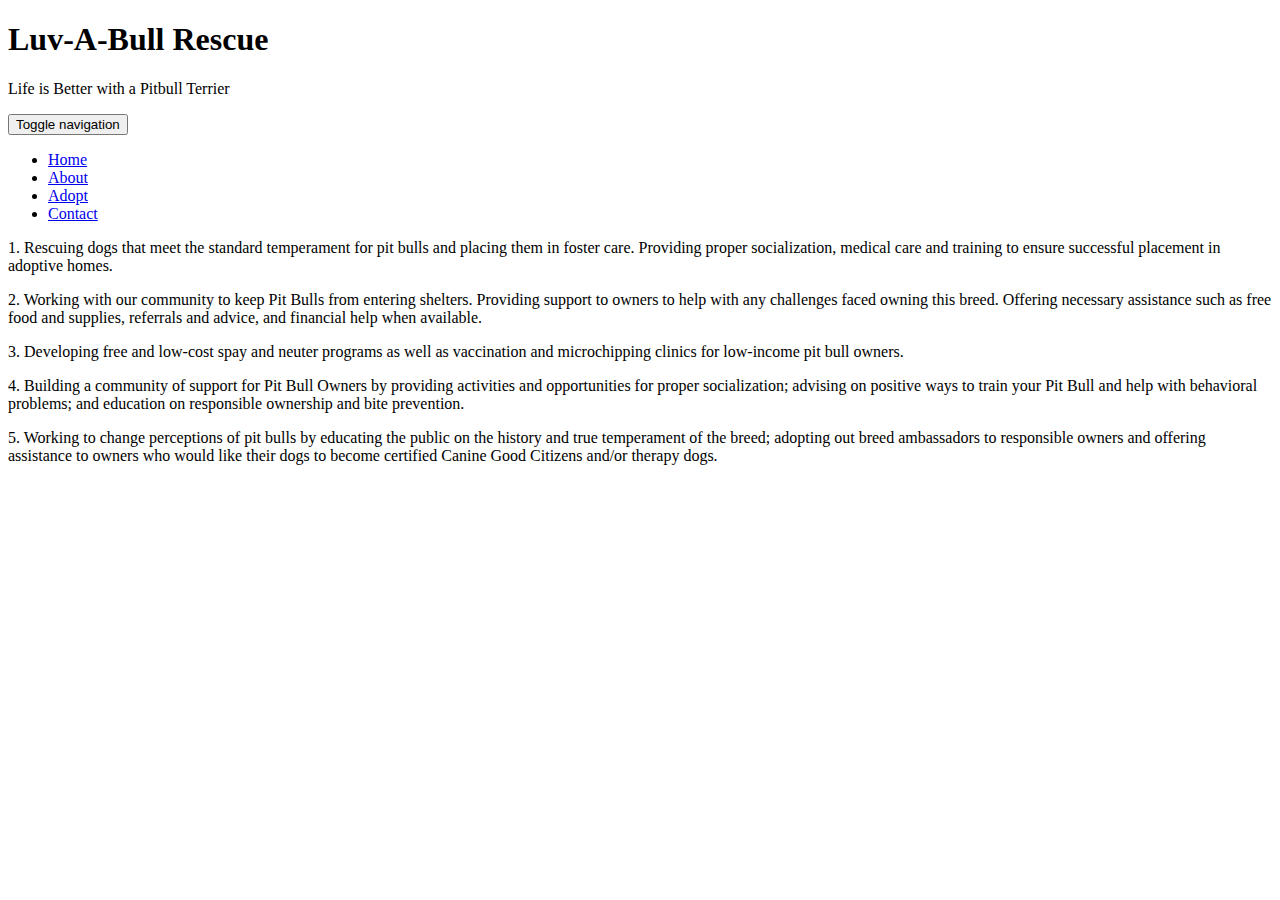
==== about.html @ 07a66e6f "initial commit" ====
<!DOCTYPE html>
<html>
  <head>
    <meta charset="utf-8">
    <!-- Importing Bootstrap -->
    <link rel="stylesheet" href="https://maxcdn.bootstrapcdn.com/bootstrap/3.3.6/css/bootstrap.min.css" integrity="sha384-1q8mTJOASx8j1Au+a5WDVnPi2lkFfwwEAa8hDDdjZlpLegxhjVME1fgjWPGmkzs7" crossorigin="anonymous">
    <link rel="stylesheet" href="main.css" />
    <title>Luv-A-Bull Rescue</title>
  </head>
  <body>
    <div class="container">
      <div class="row">
        <div class="page-header col-lg-12 col-md-12 col-sm-12 col-xs-12">
          <div>
            <h1>Luv-A-Bull Rescue</h1>
            <p>Life is Better with a Pitbull Terrier</p>
          </div>
          <!-- <div class="logo">
            <img src="pitbull-silhouette-clipart-1.jpg" alt="logo" />
          </div> -->
        </div>
        <!-- Static navbar -->
      <nav class="navbar">
        <div class="container-fluid">
          <div class="navbar-header">
            <button type="button" class="navbar-toggle collapsed" data-toggle="collapse" data-target="#navbar" aria-expanded="false" aria-controls="navbar">
              <span class="sr-only">Toggle navigation</span>
              <span class="icon-bar"></span>
              <span class="icon-bar"></span>
              <span class="icon-bar"></span>
            </button>
            <!-- <a class="navbar-brand" href="#">Welcome</a> -->
          </div>
          <div id="navbar" class="navbar-collapse collapse">
            <ul class="nav navbar-nav">
              <li class="active"><a href="index.html">Home</a></li>
              <li><a href="about.html">About</a></li>
              <li><a href="adopt.html">Adopt</a></li>
              <li><a href="contact.html">Contact</a></li>
            </ul>
          </div><!--/.nav-collapse -->
        </div><!--/.container-fluid -->
      </nav>
  <body>
    <div class="about">
      <p>1. Rescuing dogs that meet the standard temperament for pit bulls and placing them in foster care. Providing proper socialization, medical care and training to ensure successful placement in adoptive homes.</p>

      <p>2. Working with our community to keep Pit Bulls from entering shelters. Providing support to owners to help with any challenges faced owning this breed. Offering necessary assistance such as free food and supplies, referrals and advice, and financial help when available.</p>

      <p>3. Developing free and low-cost spay and neuter programs as well as vaccination and microchipping clinics for low-income pit bull owners.</p>

      <p>4. Building a community of support for Pit Bull Owners by providing activities and opportunities for proper socialization; advising on positive ways to train your Pit Bull and help with behavioral problems; and education on responsible ownership and bite prevention.</p>

      <p>5. Working to change perceptions of pit bulls by educating the public on the history and true temperament of the breed; adopting out breed ambassadors to responsible owners and offering assistance to owners who would like their dogs to become certified Canine Good Citizens and/or therapy dogs.</p>
    </div>
  </body>
</html>
---- main.css ----
.logo {
	position: relative;
	float: right;
	display: inline-block;
}

.logo img {
	max-width: 180px;
	max-height: 180px;
	padding-bottom: 0px;
	margin-top: 0px;
}

.col-lg-4 {
	margin: 1.5em;
	width: 300px;
	height: 300px;
	background-position: center;
	background-repeat: no-repeat;
	padding: .75em;
}
.col-lg-4 p {
	/*text-shadow: white;*/
	background-color: rgba(255, 255, 255, 0.5);
	font-size: 2em;
	font-family: Impact;
	font-weight: bold;
	width: auto;
	padding: .25em;
	display:inline-block;
}

#linda {
	background-image: url(DOGGIEZ/linda.png);
}

#luke {
	background-image: url(DOGGIEZ/luke.png);
}

#ray {
	background-image: url(DOGGIEZ/ray.png);
}

#skippy {
	background-image: url(DOGGIEZ/skippy.png);
}

#maggie {
	background-image: url(DOGGIEZ/maggie.png);
}

#tony {
	background-image: url(DOGGIEZ/tony.png);
}
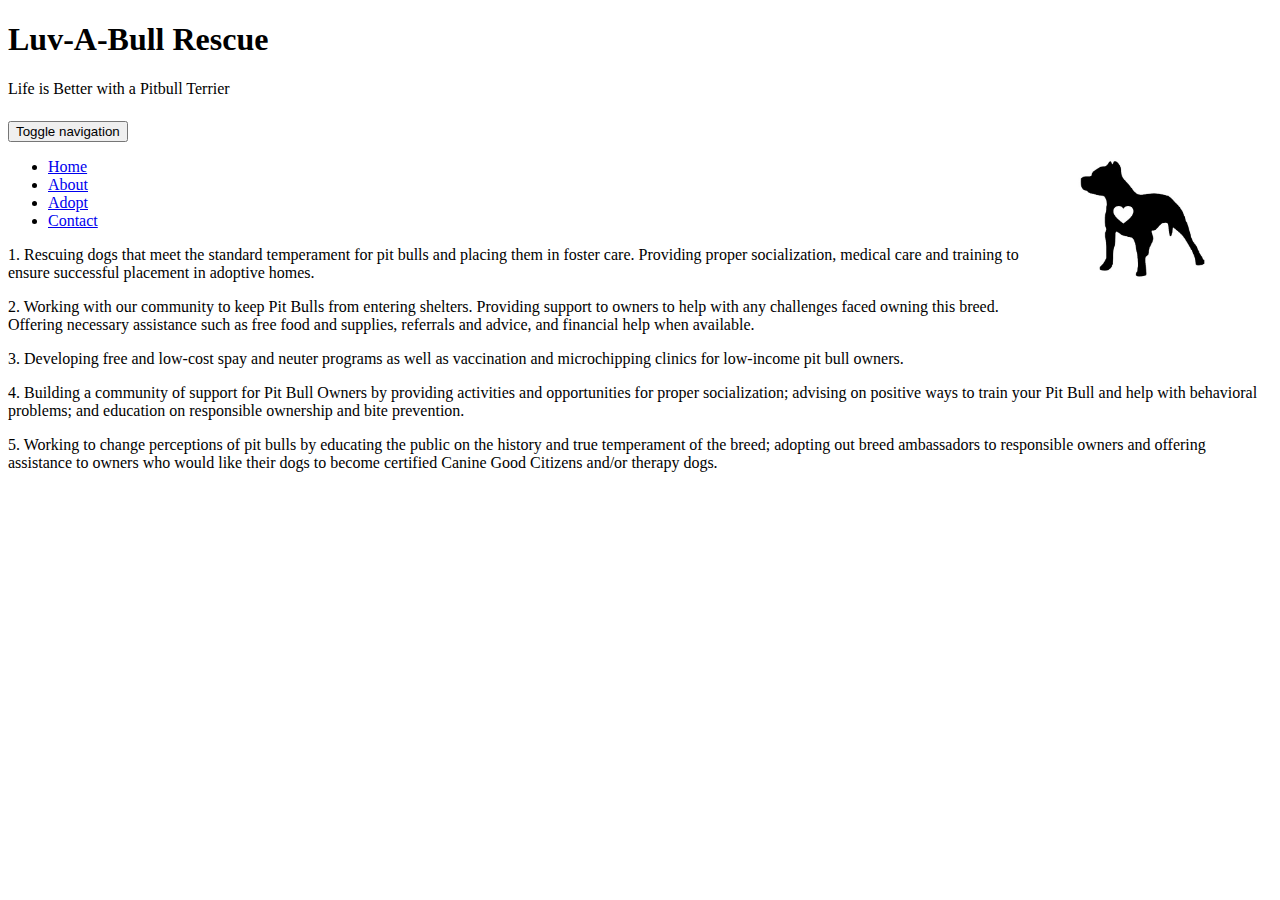
==== commit 31bd77fa: "Merge pull request #4 from b4ux1t3/master" ====
--- a/about.html
+++ b/about.html
@@ -10,14 +10,15 @@
   <body>
     <div class="container">
       <div class="row">
-        <div class="page-header col-lg-12 col-md-12 col-sm-12 col-xs-12">
+        <div class="page-header col-lg-7 col-md-7 col-sm-7 col-xs-7">
           <div>
             <h1>Luv-A-Bull Rescue</h1>
             <p>Life is Better with a Pitbull Terrier</p>
           </div>
-          <!-- <div class="logo">
-            <img src="pitbull-silhouette-clipart-1.jpg" alt="logo" />
-          </div> -->
+        </div>
+         <!-- Logo -->
+        <div class="logo col-lg-4 ">
+           <img src="pitbull-silhouette-clipart-1.jpg" alt="logo"  class="img-responsive" />
         </div>
         <!-- Static navbar -->
       <nav class="navbar">
--- a/main.css
+++ b/main.css
@@ -1,7 +1,6 @@
 .logo {
 	position: relative;
 	float: right;
-	display: inline-block;
 }
 
 .logo img {
@@ -11,10 +10,16 @@
 	margin-top: 0px;
 }
 
+.img-responsive{
+	float: right;
+	max-width: 10%;
+	position: relative;
+}
+.page-header{
+	height: 100px;
+}
 .col-lg-4 {
 	margin: 1.5em;
-	width: 300px;
-	height: 300px;
 	background-position: center;
 	background-repeat: no-repeat;
 	padding: .75em;
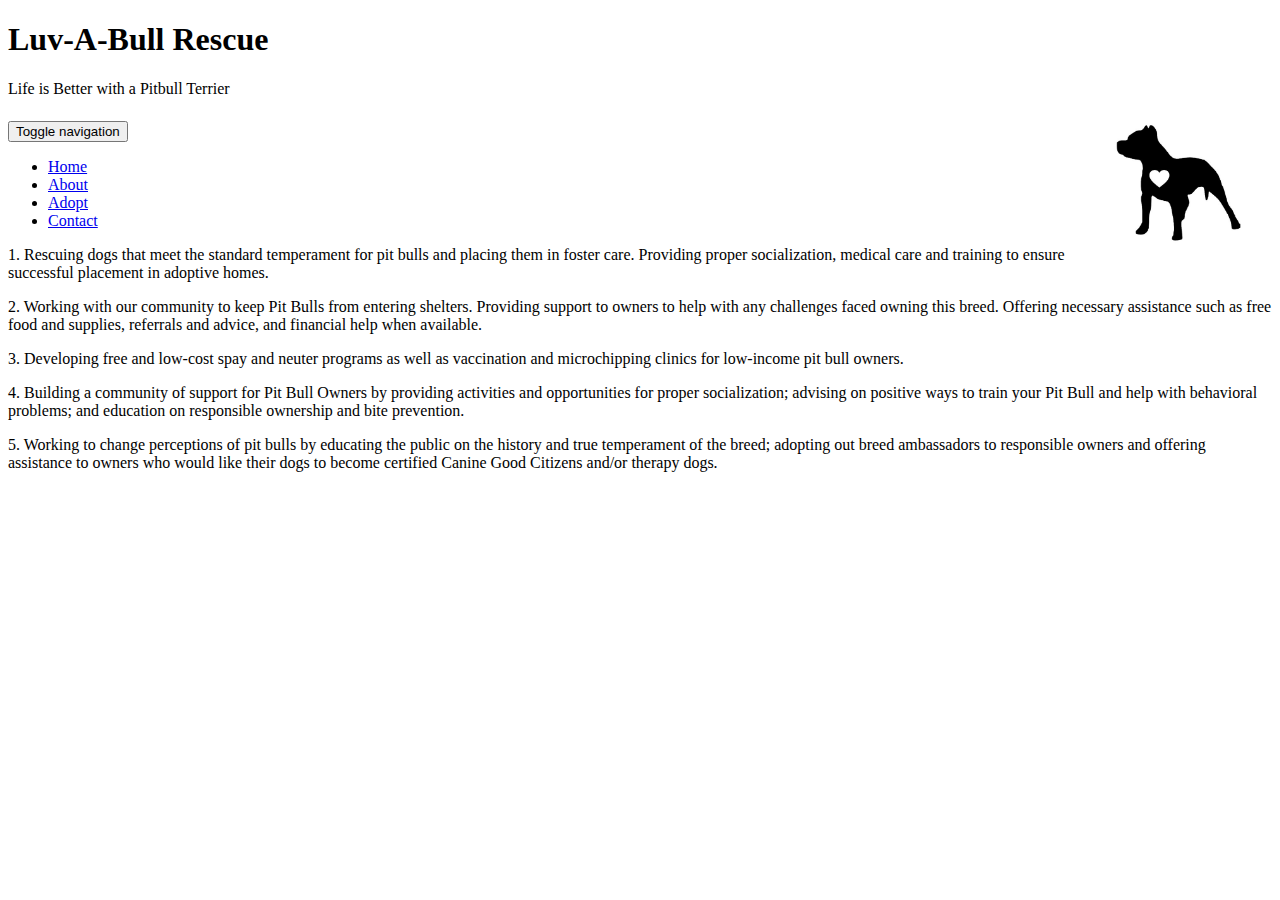
==== commit a3fcb084: "Final commit" ====
--- a/about.html
+++ b/about.html
@@ -18,7 +18,7 @@
         </div>
          <!-- Logo -->
         <div class="logo col-lg-4 ">
-           <img src="pitbull-silhouette-clipart-1.jpg" alt="logo"  class="img-responsive" />
+           <img src="logo.jpg" alt="logo"  class="img-responsive" />
         </div>
         <!-- Static navbar -->
       <nav class="navbar">
--- a/main.css
+++ b/main.css
@@ -18,13 +18,15 @@
 .page-header{
 	height: 100px;
 }
-.col-lg-4 {
+.col-lg-3 {
 	margin: 1.5em;
 	background-position: center;
 	background-repeat: no-repeat;
 	padding: .75em;
+	height: 300px;
+	width: 300px;
 }
-.col-lg-4 p {
+.col-lg-3 p {
 	/*text-shadow: white;*/
 	background-color: rgba(255, 255, 255, 0.5);
 	font-size: 2em;
@@ -36,25 +38,25 @@
 }
 
 #linda {
-	background-image: url(DOGGIEZ/linda.png);
+	background-image: url(DogPics/linda.png);
 }
 
 #luke {
-	background-image: url(DOGGIEZ/luke.png);
+	background-image: url(DogPics/luke.png);
 }
 
 #ray {
-	background-image: url(DOGGIEZ/ray.png);
+	background-image: url(DogPics/ray.png);
 }
 
 #skippy {
-	background-image: url(DOGGIEZ/skippy.png);
+	background-image: url(DogPics/skippy.png);
 }
 
 #maggie {
-	background-image: url(DOGGIEZ/maggie.png);
+	background-image: url(DogPics/maggie.png);
 }
 
 #tony {
-	background-image: url(DOGGIEZ/tony.png);
+	background-image: url(DogPics/tony.png);
 }
